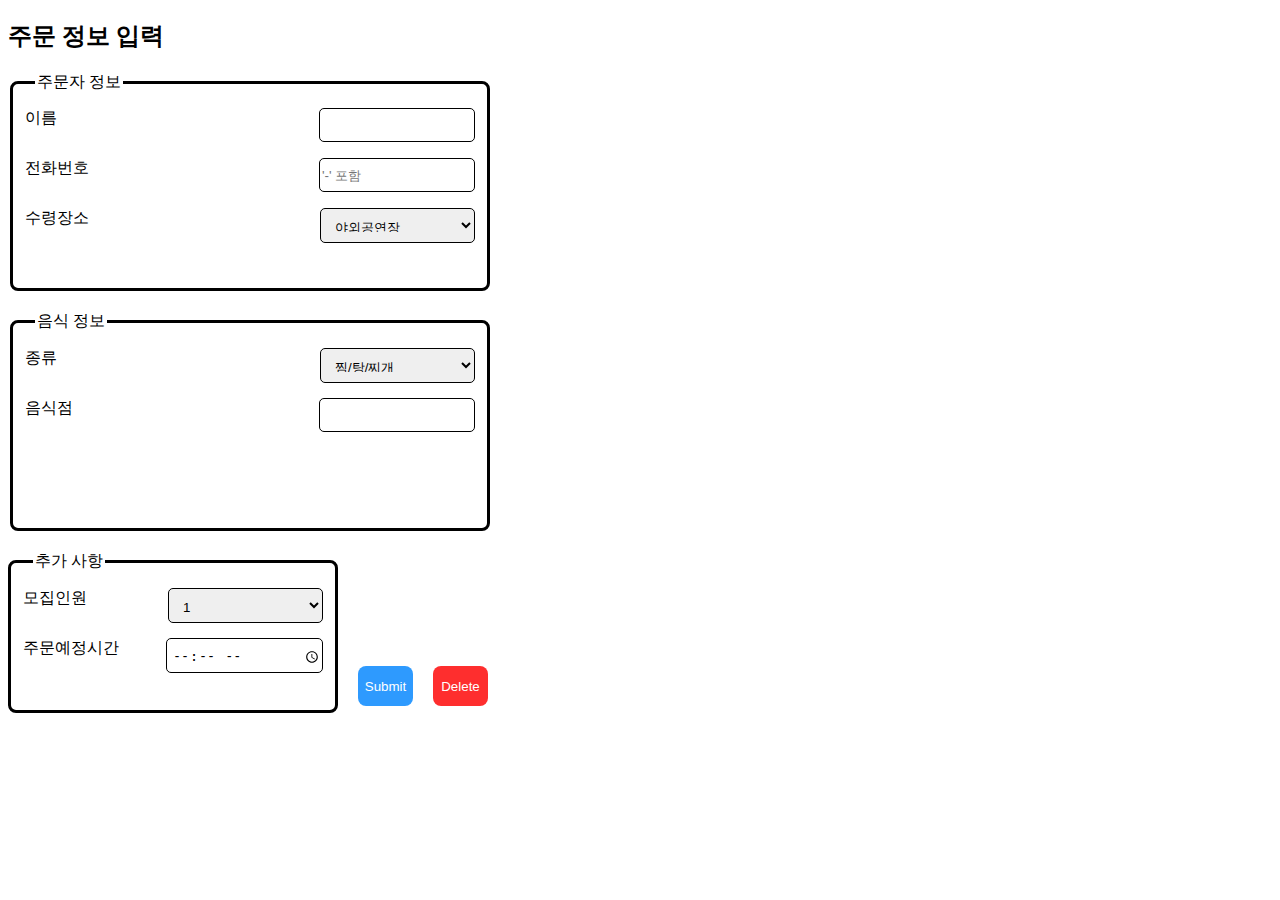
==== Add/add.html @ 945af6f3 "Add files" ====
<!DOCTYPE html>
<html lang="en">
  <head>
    <meta charset="UTF-8" />
    <meta name="viewport" content="width=device-width, initial-scale=1.0" />
    <title>Document</title>
    <link rel="stylesheet" href="add.css" />
    <script>
            function validateForm() {
    let name = document.getElementById("name").value;
    let phone = document.getElementById("phone").value;
    let address = document.getElementById("address").value;
    let foods = document.getElementById("foods").value;
    let restaurant = document.getElementById("restaurant").value;
    let people = document.getElementById("people").value;
    let time = document.getElementById("time").value;
    if (name === "") {
        alert("이름을 입력해주세요.");
        return false;
    }
    if (phone === "") {
        alert("전화번호를 입력해주세요.");
        return false;
    }
    if (address === "") {
        alert("수령장소를 입력해주세요.");
        return false;
    }
    if (foods === "") {
        alert("음식 종류를 입력해주세요.");
        return false;
    }
    if (restaurant === "") {
        alert("음식점을 입력해주세요.");
        return false;
    }
    if (people === "") {
        alert("모집인원을 입력해주세요.");
        return false;
    }
    if (time === "") {
        alert("주문예정시간을 입력해주세요.");
        return false;
    }

    return true;
}
    </script>
    </head>
    <body>
        <div>
        <h2>주문 정보 입력</h2>
        <form id="orderForm" onsubmit="return validateForm()">
            <fieldset>
            <legend>주문자 정보</legend>
            <div class = "inputSet">
                <div class = "information">
                    <label for="name">이름</label>
                    <input type="text" id="name"/><br>
                </div>
                <div class = "information">
                    <label for="phone">전화번호</label>
                    <input
                    type="tel"
                    id="phone"
                    pattern="[0-1]{3}-[0-9]{4}-[0-9]{4}"
                    placeholder="'-' 포함"
                    id = "phone"
                    />
                </div>
                <div class = "information">
                    <label for="address">수령장소</label>
                    <select name= "address" id = "address">
                        <option value="1">야외공연장</option>
                        <option value="2">학관</option>
                        <option value="3">뉴턴홀</option>
                        <option value="4">코너스톤홀</option>
                        <option value="5">현동홀</option>
                        <option value="6">비전관</option>
                        <option value="7">로뎀관</option>
                        <option value="8">하용조관</option>
                        <option value="9">은혜관</option>
                    </select>
                </div>
                </div>
            </fieldset>
            <fieldset>
            <legend>음식 정보</legend>
            <div class = "inputSet">
                <div class = "information">
                    <label for="foods">종류</label>
                    <select name = "foods" id = "foods">
                        <option value="1">찜/탕/찌개</option>
                        <option value="2">돈까스/회/일식</option>
                        <option value="3">피자</option>
                        <option value="4">/구이</option>
                        <option value="5">양식고기</option>
                        <option value="6">치킨</option>
                        <option value="7">중국</option>
                        <option value="8">분식</option>
                        <option value="9">카페/디자인</option>
                    </select><br>
                </div>
                <div class = "information">
                    <label for="restaurant">음식점</label>
                    <input name = "restaurant" type="text" id = "restaurant">
                    <br>
                </div>
            </div>
        </fieldset>
        <fieldset class="etc">
            <legend>추가 사항</legend>
            <div class = "information">
                <label for="people">모집인원</label>
                <select name = "people" id = "people">
                    <option value="1">1</option>
                    <option value="2">2</option>
                    <option value="3">3</option>
                    <option value="4">4</option>
                    <option value="5">5</option>
                    <option value="6">6</option>
                    <option value="7">7</option>
                    <option value="8">8</option>
                    <option value="9">9</option>
                </select><br>
            </div>
            <div class = "information">
                <label for = "time">주문예정시간</label>
                <input type="time" id = "time"> </input>
            </div>
        </fieldset>
        <div class="btns">
            <input type ="submit" onclick = "validateForm()"  value="Submit"/>
            <input type = "reset" value="Delete"/>
        </div>
        </form>
        </div>
    </body>
    </html>
---- Add/add.css ----
fieldset{

    border: 3px solid;
    border-radius: 8px;
    margin-bottom: 20px;
    padding-bottom: 20px;
    width: 50px;
}

legend{

    margin: 10px;
}

label{

    margin-bottom: 30px;
    padding-bottom: 10px;
}

input[type="text"], select,input[type="tel"],input[type="time"]{

    float: right;
    width: 150px;
    height: 30px;
    border: 1px solid;
    border-radius: 5px;
}

input[type="time"]{

    padding-left: 5px;
    padding-top: 3px;
}
.inputSet{

    width: 450px;
    height: 160px;

}

.information{

    width: 100%;
    height: 20px;
    margin-bottom: 30px;
    align-items: center;
    justify-content: center;
    
}

.etc{

    float: left;
    margin-left: 0px;
    margin-bottom: 10px;
    height: 130px;
    width: 300px;
}

.btns{

    position: absolute;
    width: 150px;
    height: 50px;
    margin-left: 340px;
    justify-content: center;
    align-items: center;
    display: flex;
    margin-top: 110px;
}

input[type="submit"],input[type="reset"]{

    width: 70px;
    height: 40px;
    margin: 10px;
    border: none;
    border-radius: 8px;
    color: white;
    cursor: pointer;
}
input[type="submit"]{

    background-color: #2E9AFE;
}

input[type="reset"]{

    background-color: #FE2E2E;

}

select{

    width: 155px;
    height: 35px;
    padding: 10px;
}
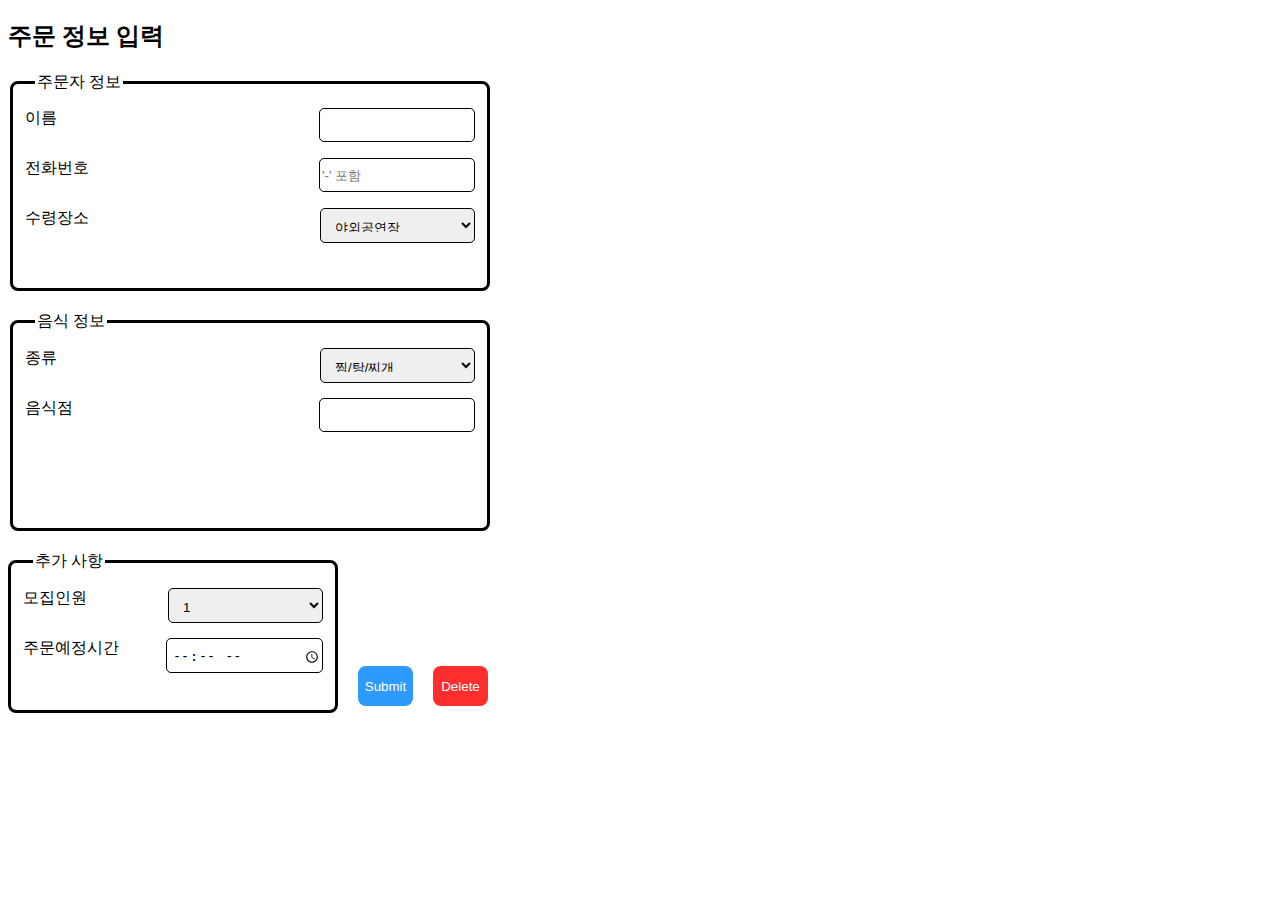
==== commit 204c04d0: "Edit add.html" ====
--- a/Add/add.html
+++ b/Add/add.html
@@ -7,50 +7,59 @@
     <link rel="stylesheet" href="add.css" />
     <script>
             function validateForm() {
-    let name = document.getElementById("name").value;
-    let phone = document.getElementById("phone").value;
-    let address = document.getElementById("address").value;
-    let foods = document.getElementById("foods").value;
-    let restaurant = document.getElementById("restaurant").value;
-    let people = document.getElementById("people").value;
-    let time = document.getElementById("time").value;
-    if (name === "") {
-        alert("이름을 입력해주세요.");
+            let name = document.getElementById("name").value;
+            let phone = document.getElementById("phone").value;
+            let foods = document.getElementById("foods").value;
+            let restaurant = document.getElementById("restaurant").value;
+            let time = document.getElementById("time").value;
+            if (name === "") {
+                alert("이름을 입력해주세요.");
+                return false;
+            }
+            if (phone === "") {
+                alert("전화번호를 입력해주세요.");
+                return false;
+            }
+            if (address === "") {
+                alert("수령장소를 입력해주세요.");
+                return false;
+            }
+            if (foods === "") {
+                alert("음식 종류를 입력해주세요.");
+                return false;
+            }
+            if (restaurant === "") {
+                alert("음식점을 입력해주세요.");
+                return false;
+            }
+            if (people === "") {
+                alert("모집인원을 입력해주세요.");
+                return false;
+            }
+            if (time === "") {
+                alert("주문예정시간을 입력해주세요.");
+                return false;
+            }
+
+            return true;
+        }
+
+        function doSubmit(){
+
+        if(validateForm()){
+
+            confirm("게시물을 계시 하시겠습니까?")
+            return true;
+        }
+
         return false;
-    }
-    if (phone === "") {
-        alert("전화번호를 입력해주세요.");
-        return false;
-    }
-    if (address === "") {
-        alert("수령장소를 입력해주세요.");
-        return false;
-    }
-    if (foods === "") {
-        alert("음식 종류를 입력해주세요.");
-        return false;
-    }
-    if (restaurant === "") {
-        alert("음식점을 입력해주세요.");
-        return false;
-    }
-    if (people === "") {
-        alert("모집인원을 입력해주세요.");
-        return false;
-    }
-    if (time === "") {
-        alert("주문예정시간을 입력해주세요.");
-        return false;
-    }
-
-    return true;
-}
+        }
     </script>
     </head>
     <body>
         <div>
         <h2>주문 정보 입력</h2>
-        <form id="orderForm" onsubmit="return validateForm()">
+        <form id="orderForm">
             <fieldset>
             <legend>주문자 정보</legend>
             <div class = "inputSet">
@@ -93,7 +102,7 @@
                         <option value="1">찜/탕/찌개</option>
                         <option value="2">돈까스/회/일식</option>
                         <option value="3">피자</option>
-                        <option value="4">/구이</option>
+                        <option value="4">구이</option>
                         <option value="5">양식고기</option>
                         <option value="6">치킨</option>
                         <option value="7">중국</option>
@@ -130,7 +139,7 @@
             </div>
         </fieldset>
         <div class="btns">
-            <input type ="submit" onclick = "validateForm()"  value="Submit"/>
+            <input type ="submit" onclick = "doSubmit()"  value="Submit"/>
             <input type = "reset" value="Delete"/>
         </div>
         </form>
